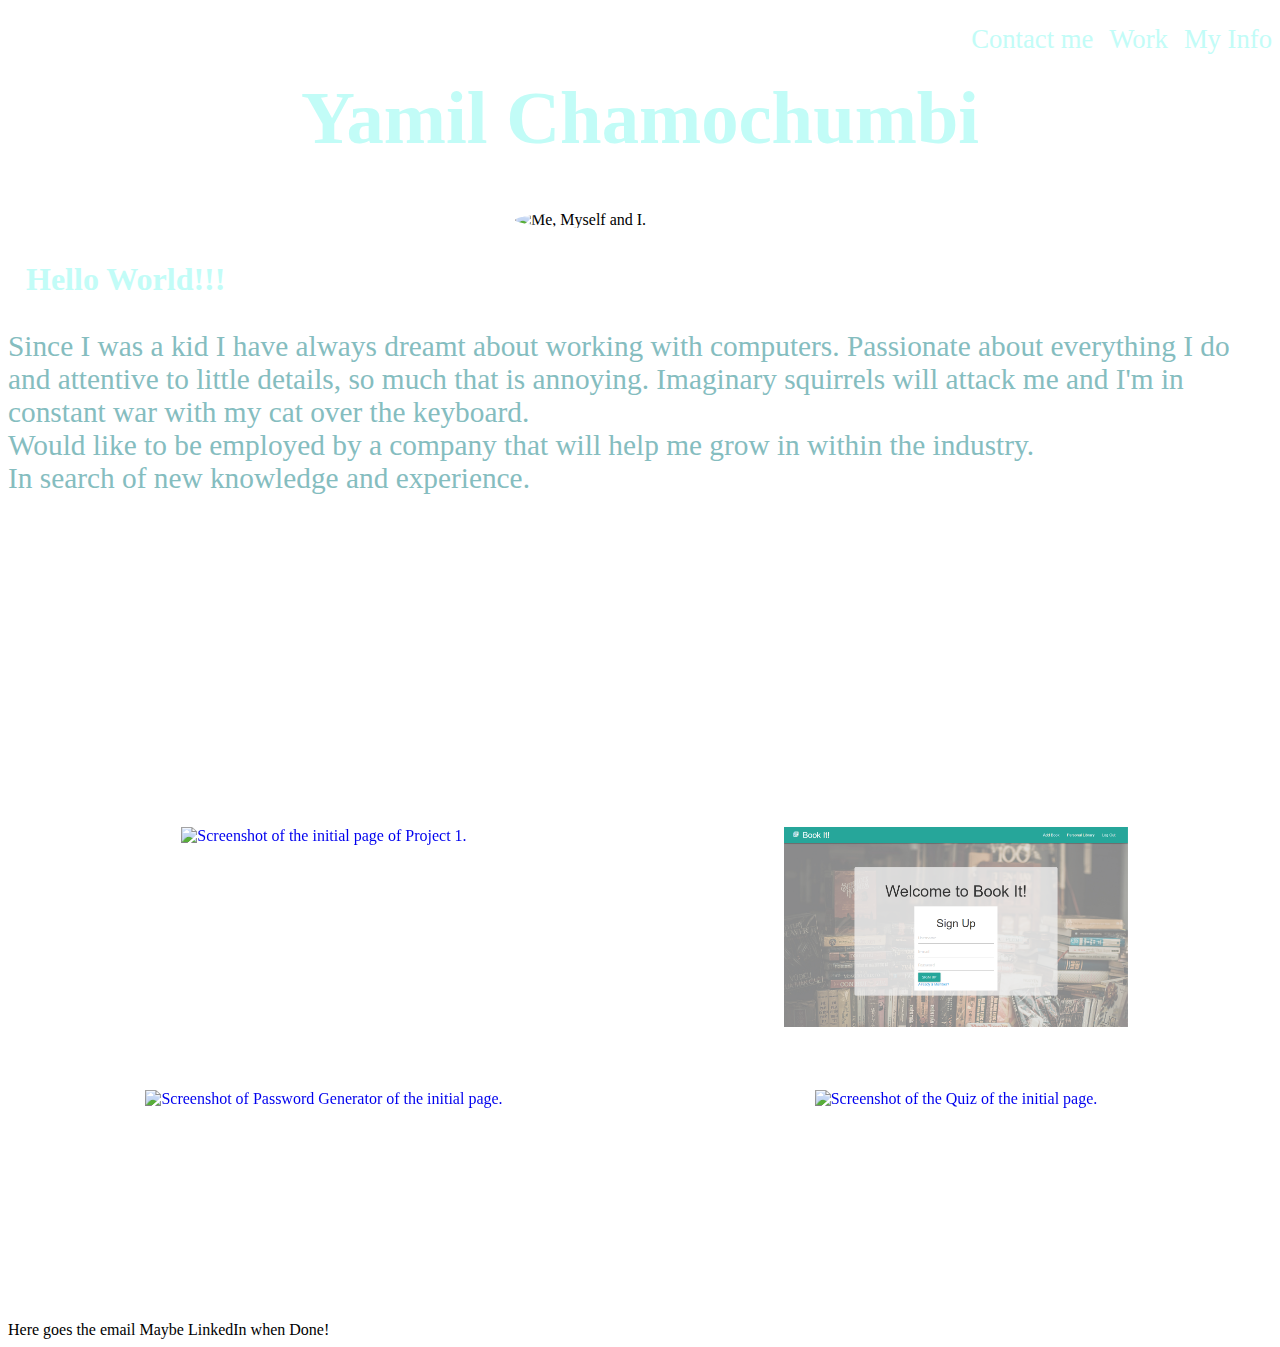
==== index.html @ 16a2afa7 "Final push" ====
<!DOCTYPE html>
<html lang="en">
<head>
    <title>My Portfolio</title>
    <meta charset="UTF-8">
    <meta http-equiv="X-UA-Compatible" content="IE=edge">
    <meta name="viewport" content="width=device-width, initial-scale=1.0">
    <link rel="stylesheet" href="https://unpkg.com/aos@next/dist/aos.css" />
    <link rel="stylesheet" href="./assets/css/style.css">

</head>
<body>
    <header>
        <h1>Yamil Chamochumbi</h1>
            <nav>
                <ul>
                    <li><a href="#navInfo">My Info</a></li>
                    <li><a href="#wokrs">Work</a></li>
                    <li><a href="https://twitter.com/YamCham0" target="_blank">Contact me</a></li>
                </ul>
            </nav>
    </header>
    
    <img id="hero" src="./assets/images/who.jpg" alt="Me, Myself and I.">

    <h3 id="navInfo">Hello World!!!</h3>
    <div id= "infoHouse">
        <p id= "myInfo">Since I was a kid I have always dreamt about working with computers.
            Passionate about everything I do and attentive to little details, so much that is annoying.
            Imaginary squirrels will attack me and I'm in constant war with my cat over the keyboard.<br>
            Would like to be employed by a company that will help me grow in within the industry.<br>
            In search of new knowledge and experience.
        </p>
    </div>


    <!-- Previous of homeworks -->
    <div id = "theContainer">
    <div class="container">
        <a id="wokrs" class="links" href="https://damienluzzo33.github.io/Project-1/" target="_blank"><img class="image" id="img1" src="./assets/images/Dynamite_Recipes!.png" alt="Screenshot of the initial page of Project 1." style="width:100%"></a>
        <div class="middle">
            <a class="links" href="https://damienluzzo33.github.io/Project-1/" target="_blank"><div class="text">Dynamite Recipes!</div></a>
        </div>
    </div>
    
    <div class="container">
        <a class="links" href="https://bookit-bookshelf.herokuapp.com/signup" target="_blank"><img class="image" id="img2" src="./assets/images/Book_It!.png" alt="Screenshot of the initial page of Project 2." style="width:100%"></a>
        <div class="middle">
            <a class="links" href="https://bookit-bookshelf.herokuapp.com/signup" target="_blank"><div class="text">Book it!</div></a>
        </div>
    </div>

    <div class="container">
        <a class="links" href="https://yamcham0.github.io/Homework-03/" target="_blank"><img class="image" id="img3" src="./assets/images/PassGen.png" alt="Screenshot of Password Generator of the initial page." style="width:100%"></a>
        <div class="middle">
            <a class="links" href="https://yamcham0.github.io/Homework-03/" target="_blank"><div class="text">Password Generator</div></a>
        </div>
    </div>

    <div class="container">
        <a class="links" href="https://yamcham0.github.io/Homework-04/" target="_blank"><img class="image" id="img4" src="./assets/images/Quiz.png" alt="Screenshot of the Quiz of the initial page." style="width:100%"></a>
        <div class="middle">
            <a class="links" href="https://yamcham0.github.io/Homework-04/" target="_blank"><div class="text">Quiz!</div></a>
        </div>
    </div>
    </div>
<footer>Here goes the email  Maybe LinkedIn when Done!</footer>
<script src="./js/script.js"></script>
<!-- <script src="https://unpkg.com/aos@next/dist/aos.js"></script> -->
</body>
</html>
---- assets/css/style.css ----
*{
    --warmblack: #104242;
    --darkblack: #040F0F;
    --darklight-blue: #57737A;
    --Celeste: #C2FCF7;
    --Midnight: #85BDBF;
}

body {
    background-image: url('https://images.pexels.com/photos/2387793/pexels-photo-2387793.jpeg?auto=compress&cs=tinysrgb&dpr=3&h=750&w=1260');
    background-position: center;
    background-size: cover;
}



article {
    font-size: 26pt;
}


nav {
    position: absolute;
    top: 0;
    right: 0;
    left: 0;
    overflow: hidden;
}


ul {
    list-style-type:none;

}   

li {
    float: right;
    display: inline;
}

li a {
    font-size: 20pt;
    color: var(--Celeste);
    text-decoration: none;
    display: block;
    padding: 8px;
}


/* figure a { 
    line-height: 0; 
    font-size: 0;
    color: transparent;
} */


h1 {
    font-size: 56pt;
    text-align: center;
    padding-top: 25px;
    color: var(--Celeste);
}

h3 {
    font-size: 24pt;
    color: var(--Celeste);
    margin-left: 18px;
}

#infoHouse {
    margin: auto;
    padding: auto;
}

div p {
    margin: auto;
    padding: auto;
    color: var(--Midnight);
    font-size: 22pt;
    
}


/* #hover{
    position: relative;
    width: 50%;
    max-width: 300px;
} */


/* .overlay {
    position: absolute;
    bottom: 0;
    background: rgb(0, 0, 0);
    background: rgba(0, 0, 0, 0.5);
    color: #f1f1f1;
    width: 100%;
    transition: .5s ease;
    opacity:0;
    color: white;
    font-size: 20px;
    padding: 20px;
    text-align: center;
} */


#hero {
    display: block;
    margin: auto;
    max-height: 250px;
    max-width: 250px;
    border-radius: 50%;
}


/* .myImgs {
    display: flex;
    flex-wrap: wrap;
    margin: auto;
    padding: auto;
    
} */

#img1{
    height: 200px;
    width: 10px;    
    margin: auto;
    padding: auto;
    /* Z index
    hover effects
    /* border*/
}


#img2 {
    height: 200px;
    width: 1000px;
    margin: auto;
    padding: auto;
    /* margin-left: 170px; */
    /* Z index
    hover effects
    border */
}


#img3 {
    height: 200px;
    width: 600px;
    margin: auto;
    padding: auto;
    /* animation: pulse 2s infinite; */
    /* margin: 20px; */
    /* padding: 5px; */
    /* Z index
    hover effects
    border */
}


#img4 {
    height: 200px;
    width: 600px;
    margin: auto;
    padding: auto;
    /* Z index
    hover effects
    border */
}

.links {
    text-decoration: none;
    margin: auto;
    padding: 5%;
}

/* aside p {
    font-weight: bold;
}

aside {
    border: 15px solid var(--warmblack);
    border-radius: 5%;
    float: right;
    height: 750px;
    margin-bottom: 200px;
}


#artc {
    display: flex;
    color: var(--Midnight); 
} */


/* [data-aos="example-anim3"] {
    transform: rotate(360deg);
    opacity: 0;
    transition-property: transform, opacity;
    &.aos-animate {
        transform: rotate(0);
        opacity: 1;
    }
} */


#theContainer {
    display: flex;
    flex-wrap: wrap;
    margin-top: 300px;
    padding: auto;
}


.container {
    display: flex;
    flex-wrap: wrap;
    margin: auto;
    padding: auto;
    /* display: flex; */
    /* flex-wrap: wrap; */
    position: relative;
    width: 50%;
}

.image {
    opacity: 1;
    display: block;
    width: 100%;
    height: auto;
    transition: .5s ease;
    backface-visibility: hidden;
}

.middle {
    transition: .5s ease;
    opacity: 0;
    position: absolute;
    top: 50%;
    left: 50%;
    transform: translate(-50%, -50%);
    -ms-transform: translate(-50%, -50%);
    text-align: center;
}

.container:hover .image {
    opacity: 0.3;
}

.container:hover .middle {
    opacity: 1;
}

.text {
    background-color: var(--darklight-blue);
    color: var(--darkblack);
    font-size: 24px;
    padding: 16px 32px;
}
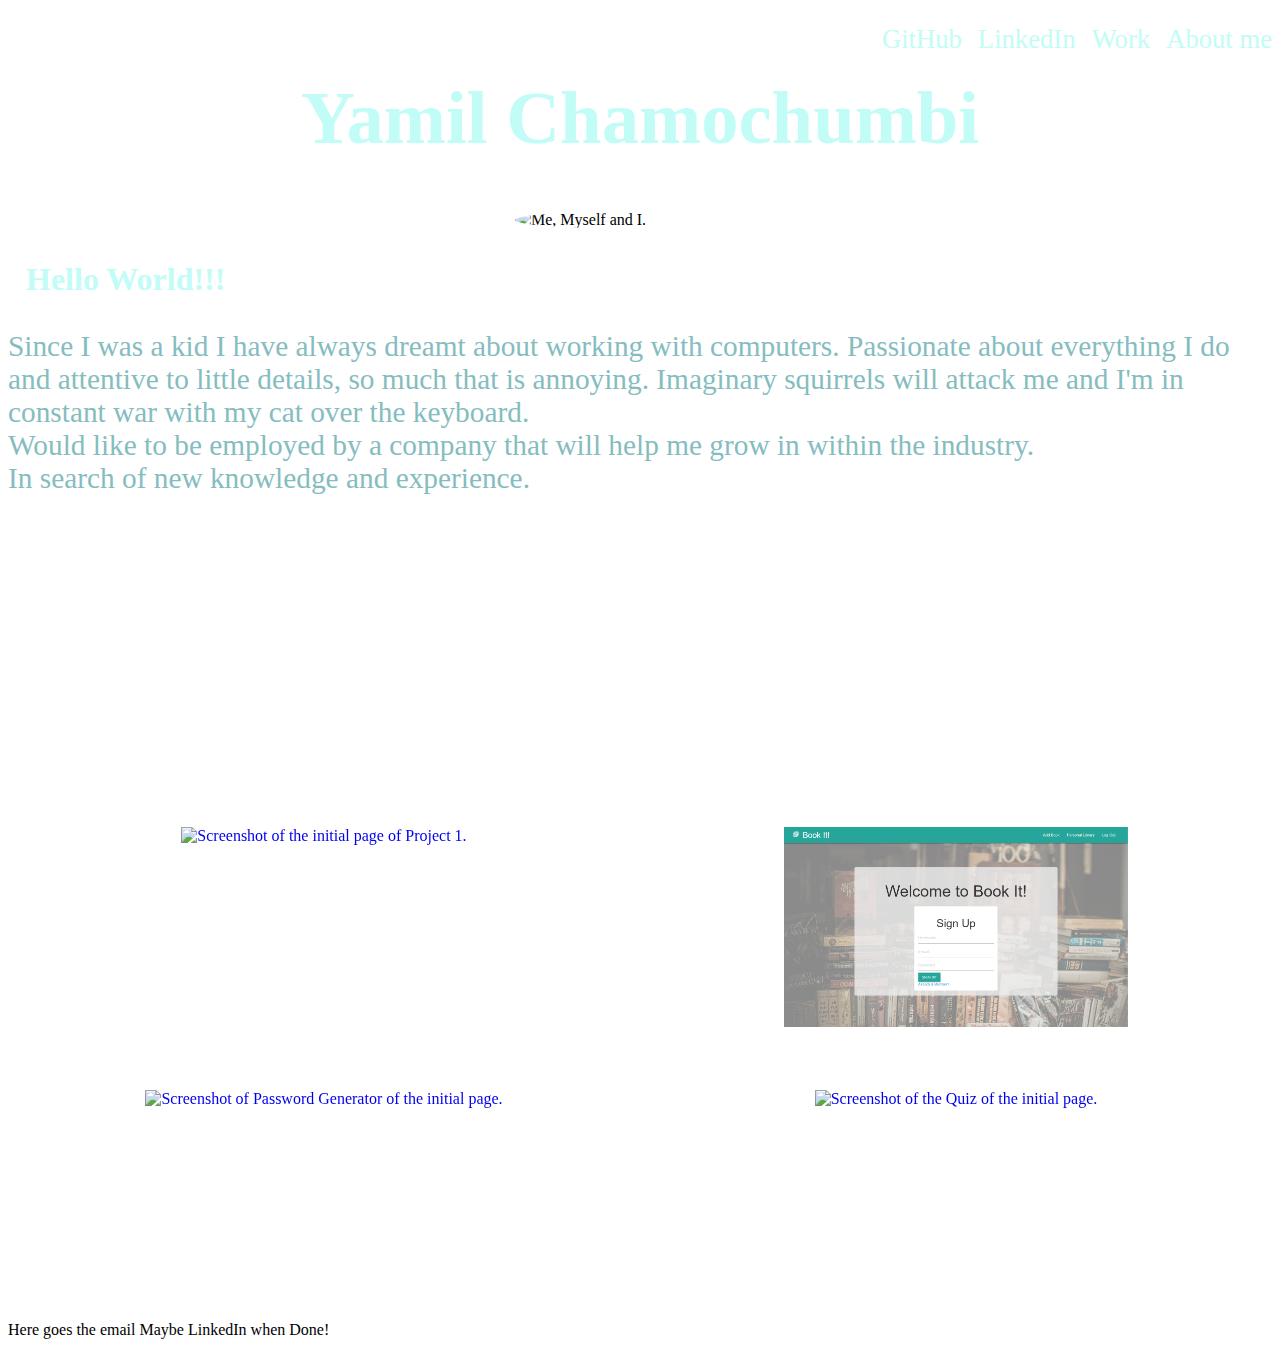
==== commit e45626f4: "GitHub and LinkedIn" ====
--- a/index.html
+++ b/index.html
@@ -14,9 +14,10 @@
         <h1>Yamil Chamochumbi</h1>
             <nav>
                 <ul>
-                    <li><a href="#navInfo">My Info</a></li>
+                    <li><a href="#navInfo">About me</a></li>
                     <li><a href="#wokrs">Work</a></li>
-                    <li><a href="https://twitter.com/YamCham0" target="_blank">Contact me</a></li>
+                    <li><a href="https://www.linkedin.com/in/yamcham-0-bab408220/" target="_blank">LinkedIn</a></li>
+                    <li><a href="https://github.com/YamCham0" target="_blank">GitHub</a></li>
                 </ul>
             </nav>
     </header>
--- a/assets/css/style.css
+++ b/assets/css/style.css
@@ -173,7 +173,6 @@
     margin: auto;
     padding: 5%;
 }
-
 /* aside p {
     font-weight: bold;
 }
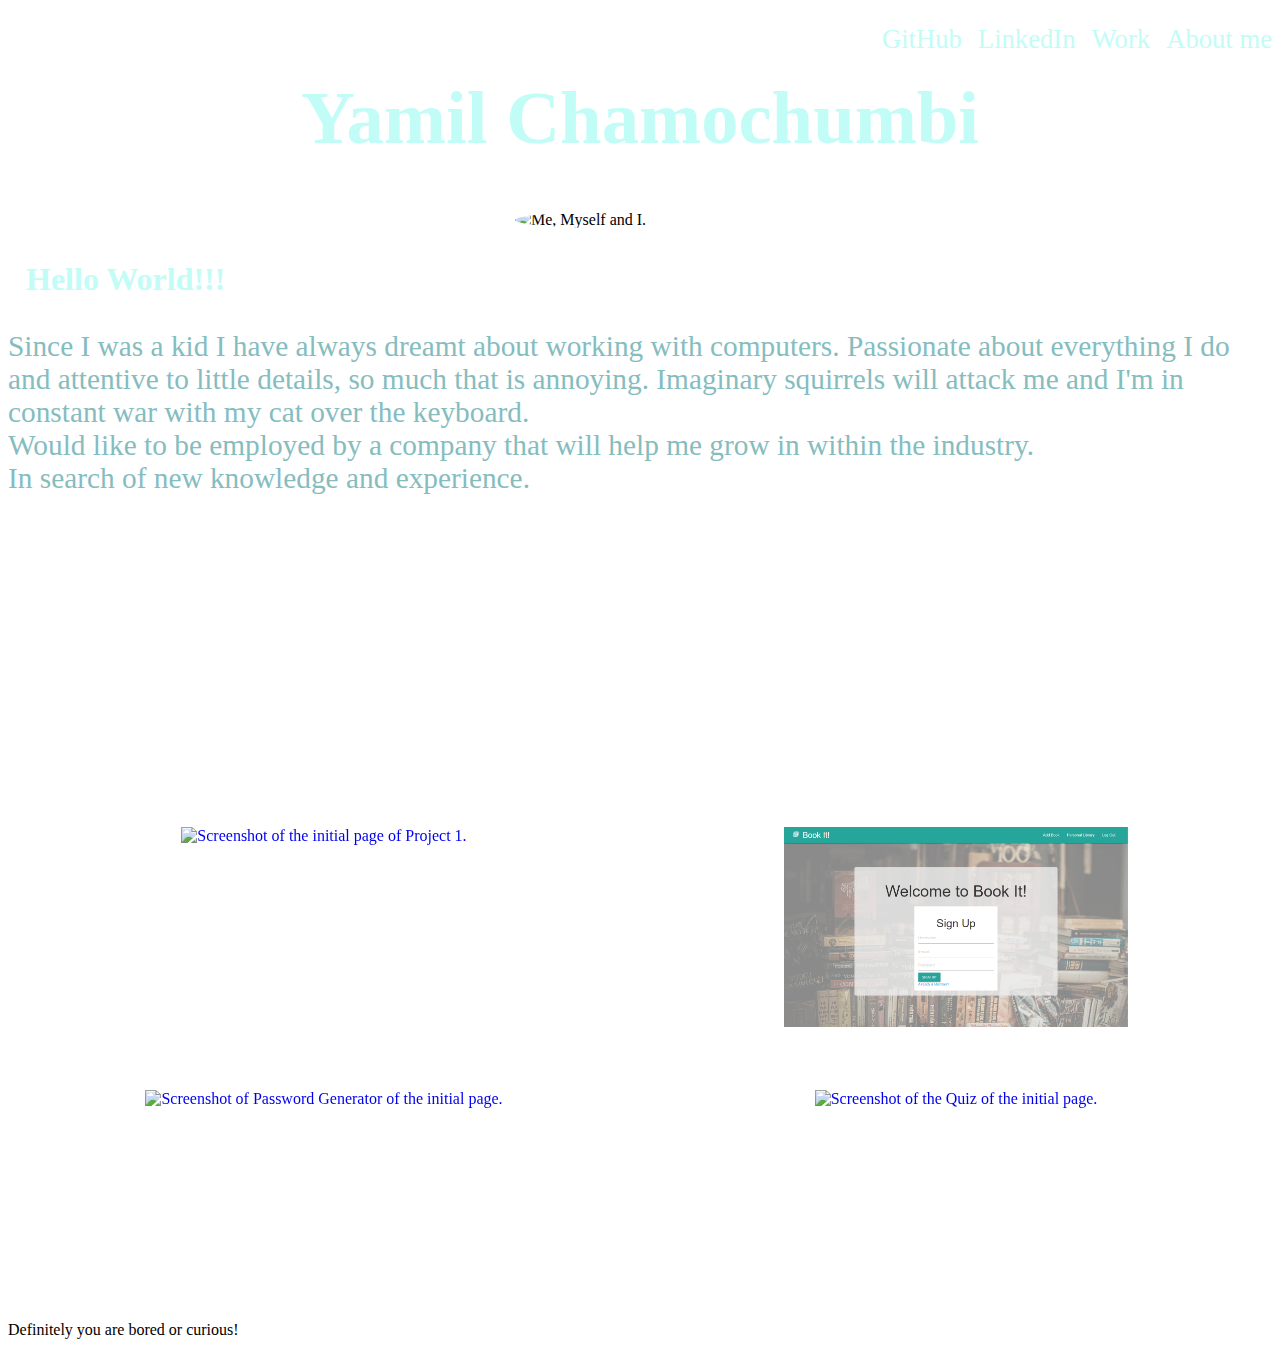
==== commit 6aebaab1: "hmm ???" ====
--- a/index.html
+++ b/index.html
@@ -52,20 +52,20 @@
     </div>
 
     <div class="container">
-        <a class="links" href="https://yamcham0.github.io/Homework-03/" target="_blank"><img class="image" id="img3" src="./assets/images/PassGen.png" alt="Screenshot of Password Generator of the initial page." style="width:100%"></a>
+        <a class="links" href="https://yamcham0.github.io/Access-Denied/" target="_blank"><img class="image" id="img3" src="./assets/images/PassGen.png" alt="Screenshot of Password Generator of the initial page." style="width:100%"></a>
         <div class="middle">
-            <a class="links" href="https://yamcham0.github.io/Homework-03/" target="_blank"><div class="text">Password Generator</div></a>
+            <a class="links" href="https://yamcham0.github.io/Access-Denied/" target="_blank"><div class="text">Password Generator</div></a>
         </div>
     </div>
 
     <div class="container">
-        <a class="links" href="https://yamcham0.github.io/Homework-04/" target="_blank"><img class="image" id="img4" src="./assets/images/Quiz.png" alt="Screenshot of the Quiz of the initial page." style="width:100%"></a>
+        <a class="links" href="https://yamcham0.github.io/Test-your-Might/" target="_blank"><img class="image" id="img4" src="./assets/images/Quiz.png" alt="Screenshot of the Quiz of the initial page." style="width:100%"></a>
         <div class="middle">
-            <a class="links" href="https://yamcham0.github.io/Homework-04/" target="_blank"><div class="text">Quiz!</div></a>
+            <a class="links" href="https://yamcham0.github.io/Test-your-Might/" target="_blank"><div class="text">Quiz!</div></a>
         </div>
     </div>
     </div>
-<footer>Here goes the email  Maybe LinkedIn when Done!</footer>
+<footer>Definitely you are bored or curious!</footer>
 <script src="./js/script.js"></script>
 <!-- <script src="https://unpkg.com/aos@next/dist/aos.js"></script> -->
 </body>
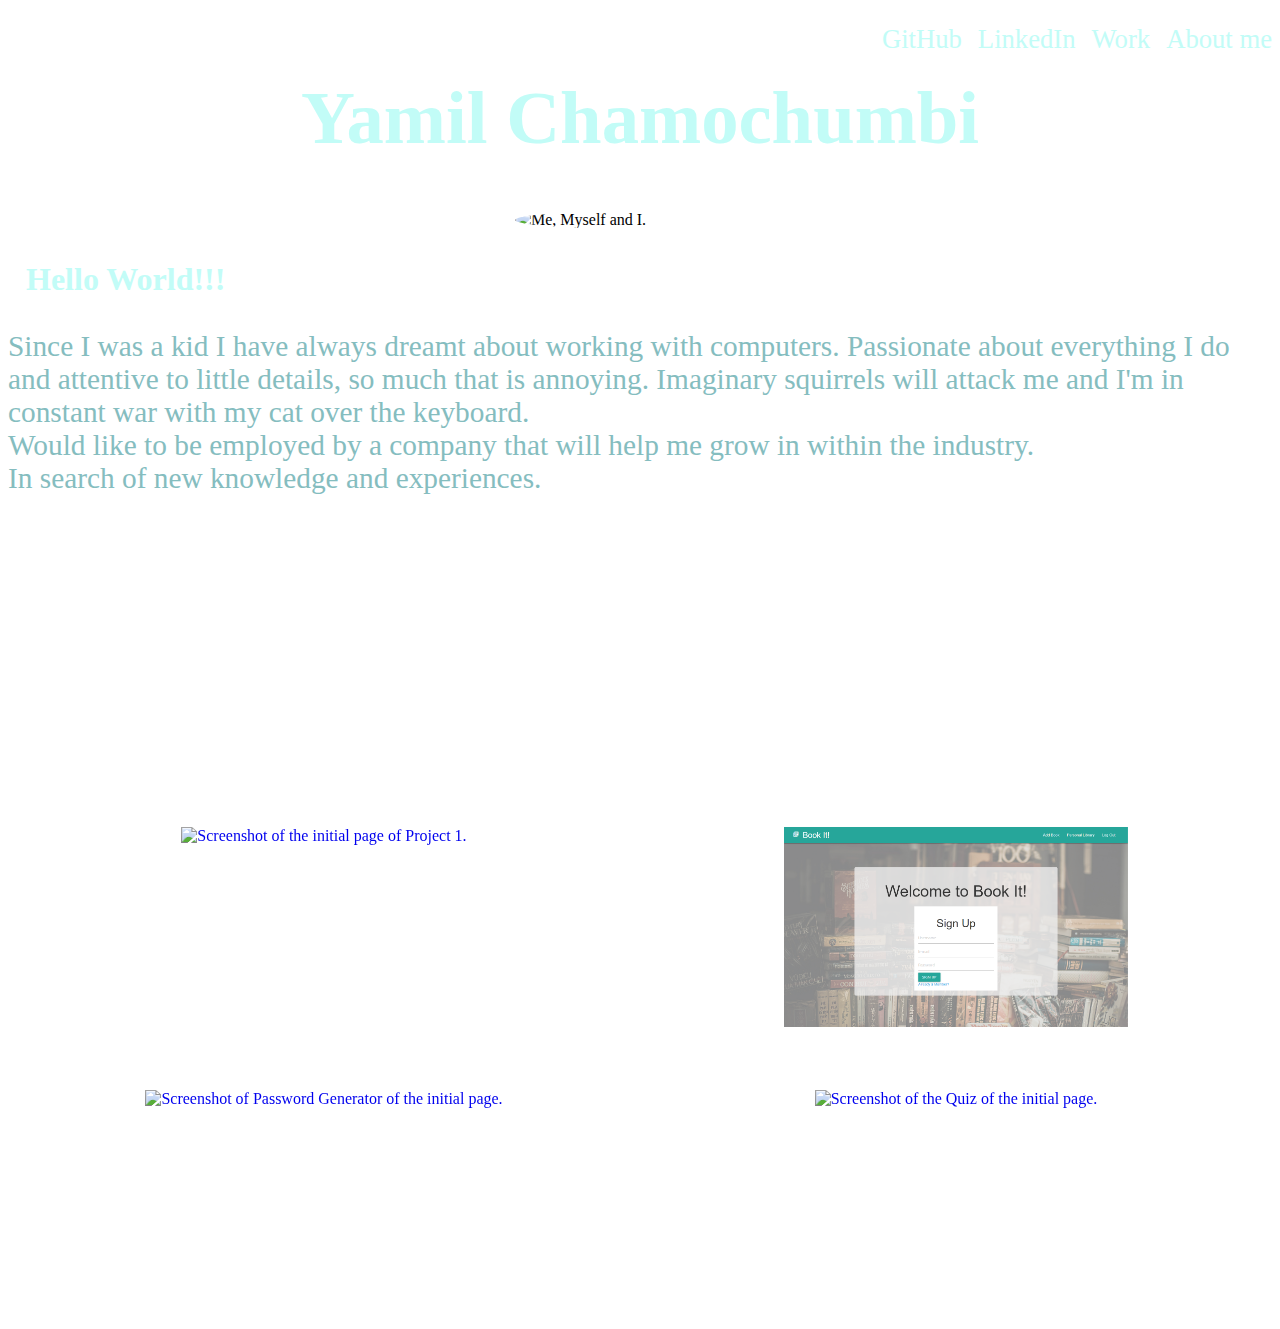
==== commit b2e3d85f: "back to normal" ====
--- a/index.html
+++ b/index.html
@@ -30,7 +30,7 @@
             Passionate about everything I do and attentive to little details, so much that is annoying.
             Imaginary squirrels will attack me and I'm in constant war with my cat over the keyboard.<br>
             Would like to be employed by a company that will help me grow in within the industry.<br>
-            In search of new knowledge and experience.
+            In search of new knowledge and experiences.
         </p>
     </div>
 
@@ -65,7 +65,7 @@
         </div>
     </div>
     </div>
-<footer>Definitely you are bored or curious!</footer>
+<footer></footer>
 <script src="./js/script.js"></script>
 <!-- <script src="https://unpkg.com/aos@next/dist/aos.js"></script> -->
 </body>
--- a/assets/css/style.css
+++ b/assets/css/style.css
@@ -255,4 +255,4 @@
     color: var(--darkblack);
     font-size: 24px;
     padding: 16px 32px;
-}+}
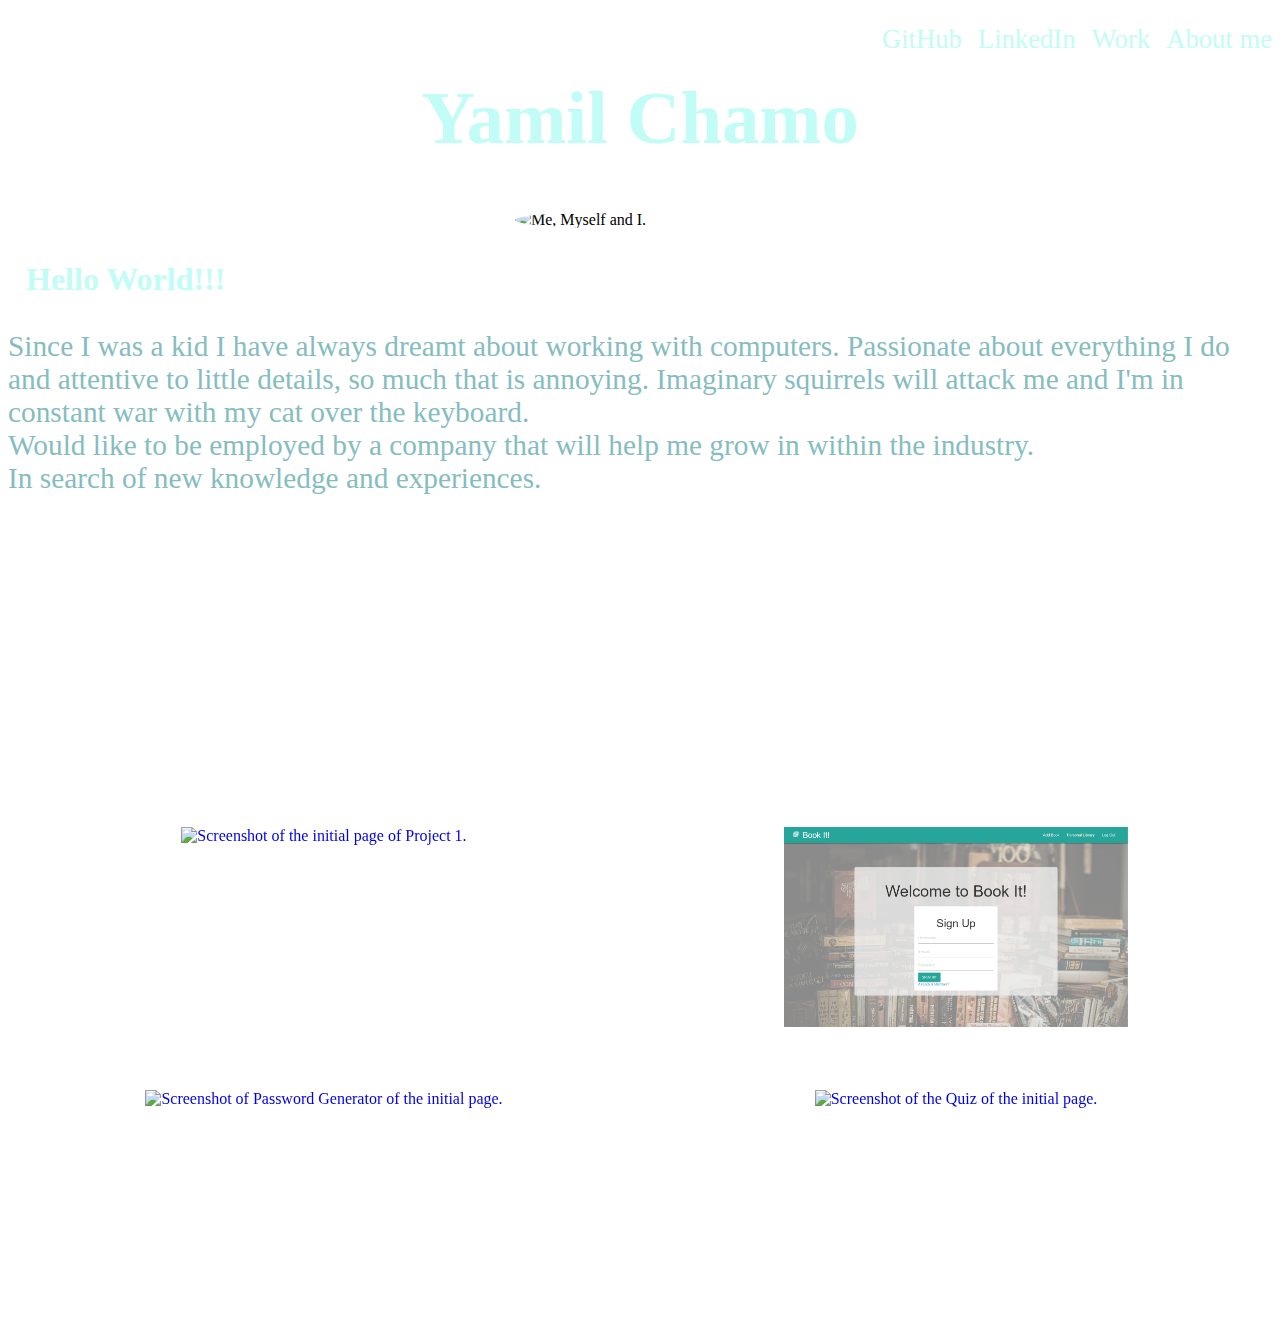
==== commit 5eeb70a3: "Linkedin link broken" ====
--- a/index.html
+++ b/index.html
@@ -11,12 +11,12 @@
 </head>
 <body>
     <header>
-        <h1>Yamil Chamochumbi</h1>
+        <h1>Yamil Chamo</h1>
             <nav>
                 <ul>
                     <li><a href="#navInfo">About me</a></li>
                     <li><a href="#wokrs">Work</a></li>
-                    <li><a href="https://www.linkedin.com/in/yamcham-0-bab408220/" target="_blank">LinkedIn</a></li>
+                    <li><a href="https://linkedin.com/in/yamcham0-bab408220" target="_blank">LinkedIn</a></li>
                     <li><a href="https://github.com/YamCham0" target="_blank">GitHub</a></li>
                 </ul>
             </nav>
